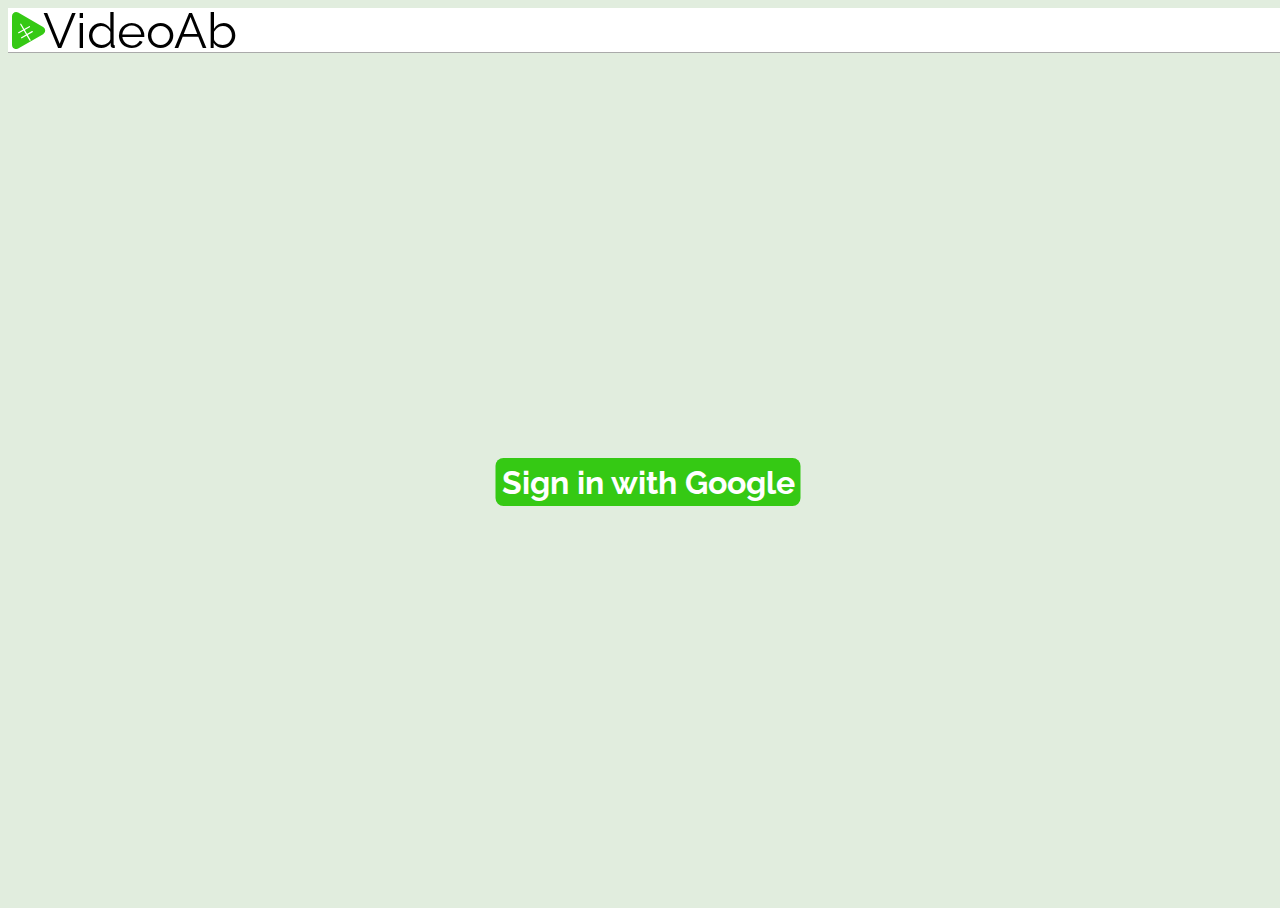
==== app/index.html @ c10a10b9 "Moved application files to /app folder" ====
<!DOCTYPE html>
<html>

<head>
    <title>VideoAb</title>
    <link rel="stylesheet" href="https://meyerweb.com/eric/tools/css/reset/reset.css">
    <link rel="stylesheet" href="app.css">
    <link rel="stylesheet" href="/styles/shared.css">
    <link rel="icon" href="/favicon.svg">
    <!--Google Fonts-->
    <link rel="preconnect" href="https://fonts.googleapis.com">
    <link rel="preconnect" href="https://fonts.gstatic.com" crossorigin>
    <link href="https://fonts.googleapis.com/css2?family=Raleway&family=Lora&family=Roboto:wght@500&display=swap" rel="stylesheet">
</head>

<body>
    <header><img id="logo" height="100%" src="/logo.svg"></header>
    <!--Show for new users or users who have elected to not allow cookies.-->
    <div id="google-auth" class="autocenter">
        <button class="autocenter big-button" onclick="getGoogleOauthToken()">Sign in with Google</button>
        
        <div id="google-signin-button" ></div>
    </div>

    <!--Once the user is logged in, show the actual app.-->
    <div id="app" style="display: none;">
        <div id="video-panel" class="app-panel" onscroll="infiniteScrollHandler()">
            <h2>Videos</h2>
            <div id="video-list">
                <!--This element is populated by Javascript.-->
                <div id="loading-box" class="videolistitem">
                    <img src="/loadingwheel.svg"
                        style="position: absolute; left: 50%; top: 50%; transform: translate(-50%, -50%);">
                </div>
            </div>
        </div>
        <div id="controlpanel" class="app-panel">
            <h2>AB Testing Configuration</h2>
            <div id="generalcontrol" class="settingspanel">
                <h3>General Settings</h3>
                <h4>Properties to AB Test:</h4>
                Titles: <input type="checkbox" name="Titles" id="titleCheckbox" checked><br>
                Thumbnails: <input type="checkbox" name="Thumbnails" id="thumbnailCheckbox"><br>
                <h4>AB Testing Settings</h4>
                Time between swaps: <input type="number" name="Swap Time" id="swapInterval" min="1" value="10">
                minutes<br>
                <p>When both titles and thumbnails are being AB tested, would
                    you like to link them?</p>
                <p>When this is selected, title 1 and thumbnail 1 will be treated
                    as one configuration, and will only be tested together. When this is
                    unselected, every combination of title and thumbnail will be tried.</p>
                <input type="checkbox" name="Link Properties" id="linkProperties" checked><br>
            </div>
            <div id="titlecontrol" class="settingspanel">
                <h3>Title Settings</h3>
                Note: These settings will be ignored if you've selected not to AB test titles.<br>
                <div id="title-inputs">
                    <span>Title 1: </span><input type="text" id="title1" maxlength="100"><br>
                    <span>Title 2: </span><input type="text" id="title2" maxlength="100"><br>
                </div>
                <button id="add-title" class="small-button" onclick="addTitle()">+</button>
                <button id="remove-title" class="small-button" onclick="removeTitle()">-</button>
            </div>
            <div id="thumbnailcontrol" class="settingspanel">
                <h3>Thumbnail Settings</h3>
                Note: These settings will be ignored if you've selected not to AB test thumbnails.<br>
                <div id="thumbnail-inputs">
                    <span>Thumbnail 1: </span><input type="file" accept="image/jpeg,image/png" id="thumbnail1"><br>
                    <span>Thumbnail 2: </span><input type="file" accept="image/jpeg,image/png" id="thumbnail2"><br>
                </div>
                <button id="add-thumbnail" class="small-button" onclick="addThumbnail()">+</button>
                <button id="remove-thumbnail" class="small-button" onclick="removeThumbnail()">-</button>
            </div>

            <div class="settingspanel">
                <button onclick="runABTest()" class="big-button">Begin AB Test</button>
            </div>
        </div>
        <!-- TODO: Implement a preview of what the video will look like on YouTube with all the thumbnail/title combinations.-->
        <div id="preview-panel" class="app-panel">
            <h2>Preview</h2>
            <div id="preview-list">
                <!--This element is populated by script.-->
            </div>
        </div>
    </div>

    <!--Scripts are loaded last.-->
    <script src="https://apis.google.com/js/api.js"></script>
    <script src="https://accounts.google.com/gsi/client" async defer></script>
    <script src="youtubePlugin.js"></script>
    <script src="videoab.js"></script>
</body>

</html>
---- app/app.css ----
html,
body {
    position: absolute;
    left: 0;
    top: 0;
    width: 100vw;
    height: 100vh;
    overflow-x: hidden;
    overflow-y: hidden;
    background-color: var(--bg-color);
}

p,
ul {
    margin-top: 0.5em;
    margin-bottom: 0.5em;
}

em {
    font-style: italic;
}

ul {
    list-style-type: disc;
    list-style-position: inside;
    text-indent: 2em;
}

.autocenter {
    position: absolute;
    top: 50%;
    left: 50%;
    transform: translate(-50%, -50%);
}

h1, h2, h3, h4, h5, h6
{
    font-weight: bold;
    font-family: 'Raleway';
}

h1 {
    font-size: 3rem;
    text-align: center;
}

h2 {
    font-size: 2rem;
}

h3 {
    font-family: "Roboto", "Arial", sans-serif;
}

header {
    height: 5vh;
    width: 100vw;
    border-bottom: 0.1rem solid var(--border-color);
    background-color: white;
}

#logo {
    margin: 0.25rem;
    height: calc(5vh - 0.5rem);
}

#google-auth {
    width: 30vw;
    height: 50vh;
}

#app {
    display: grid;
    grid-template-columns: 1fr 2fr;
    grid-template-rows: 1fr 1fr;
    gap: 1rem;
    padding: 1rem;
    height: 95vh;
}

.app-panel {
    background-color: white;
    border: 0.1rem solid var(--border-color);
    border-radius: 0.5rem;
}

#video-panel {
    height: 100%;
    overflow: hidden;
    grid-column: 1;
    grid-row: 1 / span 2;
}

#video-list {
    height: 100%;
    overflow-y: scroll;
}

.videolistitem {
    height: 9rem;
    overflow: hidden;
}

.videolistitem img {
    width: 16rem;
    height: 9rem;
    float: left;
}

.videolistitem div {
    float: left;
    padding: 1em;
    width: calc(100% - 16rem - 2rem);
}

.videolistitem div h3 {
    font-size: 1.5rem;
    font-weight: bold;
    white-space: nowrap;
    text-overflow: ellipsis;
    overflow: hidden;
}

.videolistitemlink {
    display: block;
    background-image: url("/icons/iconmonstr-link-2.svg");
    background-size: contain;
    width: 1rem;
    height: 1rem;
}

#controlpanel {
    grid-column: 2;
    grid-row: 1;
}

.settingspanel {
    width: calc(100% / 3);
    float: left;
    padding: 1rem;
}

#preview-panel {
    grid-column: 2;
    grid-row: 2;
}

#preview-list {
    width: 100%;
    height: 80%;
    padding-left: 4%;
}

.preview {
    width: 16%;
    margin-right: 4%;
    float: left;
}

.preview-thumbnail {
    width: 100%;
    aspect-ratio: 16 / 9;
    border-radius: 12px;
}

.preview-title {
    font-family: "Roboto","Arial",sans-serif;
    font-size: 14px;
    line-height: 28px;
    font-weight: 500;
    overflow: hidden;
    display: block;
    max-height: 56px;
    -webkit-line-clamp: 2;
    display: box;
    -webkit-box-orient: vertical;
    text-overflow: ellipsis;
    white-space: normal;
}
---- styles/shared.css ----
* {
    position: relative;
    box-sizing: border-box;
    --border-color: #AAA;
    --brand-color: #35c914;
    --bg-color: #e1edde;
    max-width: 100vw;
}

html, body {
    width: 100vw;
    height: 100vh;
    overflow-x: hidden;
}

.autocenter {
    position: absolute;
    top: 50%;
    left: 50%;
    transform: translate(-50%, -50%);
}

header {
    height: 5vh;
    width: 100vw;
    background-color: white;
}

#logo {
    margin: 0.25rem;
    height: calc(5vh - 0.5rem);
}

button {
    background-color: var(--brand-color);
    color: white;
    border-radius: 0.5rem;
    border: 0;
    font-family: "Raleway", sans-serif;
    font-weight: bold;
}

.small-button {
    width: 2rem;
    height: 2rem;
    font-size: 1.5rem;
}

.big-button {
    min-width: 9rem;
    height: 3rem;
    font-size: 2rem;
    position: relative;
    left: 50%;
    transform: translateX(-50%);
}
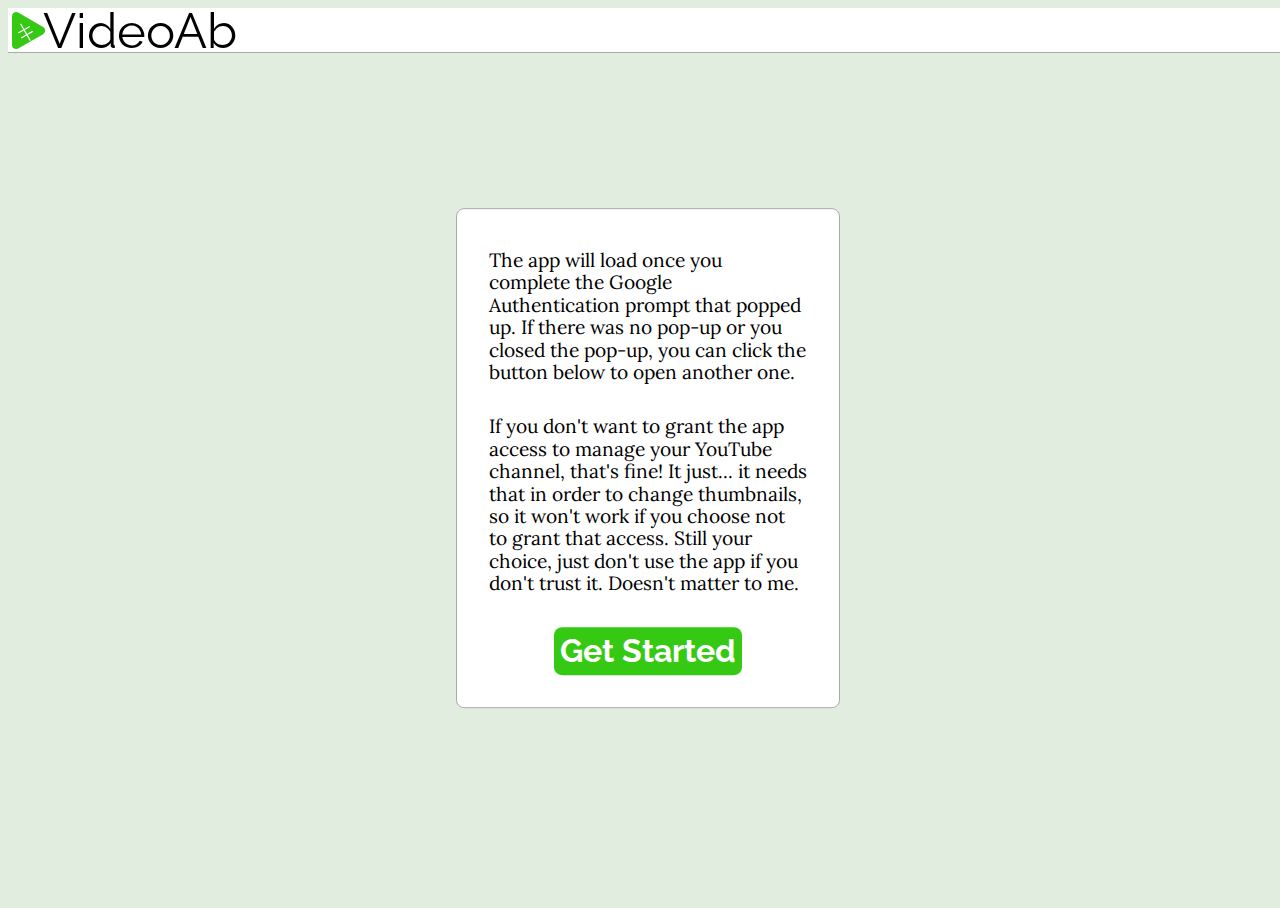
==== commit 4a3c0f67: "Changed authentication to be semi-automatic" ====
--- a/app/index.html
+++ b/app/index.html
@@ -10,16 +10,22 @@
     <!--Google Fonts-->
     <link rel="preconnect" href="https://fonts.googleapis.com">
     <link rel="preconnect" href="https://fonts.gstatic.com" crossorigin>
-    <link href="https://fonts.googleapis.com/css2?family=Raleway&family=Lora&family=Roboto:wght@500&display=swap" rel="stylesheet">
+    <link href="https://fonts.googleapis.com/css2?family=Raleway&family=Lora&family=Roboto:wght@500&display=swap"
+        rel="stylesheet">
 </head>
 
-<body>
+<body onload="getGoogleOauthToken()">
     <header><img id="logo" height="100%" src="/logo.svg"></header>
-    <!--Show for new users or users who have elected to not allow cookies.-->
-    <div id="google-auth" class="autocenter">
-        <button class="autocenter big-button" onclick="getGoogleOauthToken()">Sign in with Google</button>
-        
-        <div id="google-signin-button" ></div>
+    <!--Show before authentication-->
+    <div id="google-auth" class="autocenter app-panel">
+        <p>The app will load once you complete the Google Authentication prompt that popped up. If there was no pop-up
+            or you closed the pop-up, you can click the button below to open another one.</p>
+
+        <p>If you don't want to grant the app access to manage your YouTube channel, that's fine! It just... it needs
+            that in order to change thumbnails, so it won't work if you choose not to grant that access. Still your
+            choice, just don't use the app if you don't trust it. Doesn't matter to me.</p>
+
+        <button class="big-button" onclick="getGoogleOauthToken()">Get Started</button>
     </div>
 
     <!--Once the user is logged in, show the actual app.-->
--- a/app/app.css
+++ b/app/app.css
@@ -12,8 +12,8 @@
 
 p,
 ul {
-    margin-top: 0.5em;
-    margin-bottom: 0.5em;
+    margin-top: 0.5rem;
+    margin-bottom: 0.5rem;
 }
 
 em {
@@ -56,7 +56,7 @@
     height: 5vh;
     width: 100vw;
     border-bottom: 0.1rem solid var(--border-color);
-    background-color: white;
+    background-color: #fff;
 }
 
 #logo {
@@ -66,7 +66,7 @@
 
 #google-auth {
     width: 30vw;
-    height: 50vh;
+    padding: 2rem;
 }
 
 #app {
@@ -79,7 +79,7 @@
 }
 
 .app-panel {
-    background-color: white;
+    background-color: #fff;
     border: 0.1rem solid var(--border-color);
     border-radius: 0.5rem;
 }
@@ -109,14 +109,14 @@
 
 .videolistitem div {
     float: left;
-    padding: 1em;
+    padding: 1rem;
     width: calc(100% - 16rem - 2rem);
 }
 
 .videolistitem div h3 {
     font-size: 1.5rem;
     font-weight: bold;
-    white-space: nowrap;
+    #fff-space: nowrap;
     text-overflow: ellipsis;
     overflow: hidden;
 }
@@ -175,5 +175,5 @@
     display: box;
     -webkit-box-orient: vertical;
     text-overflow: ellipsis;
-    white-space: normal;
+    #fff-space: normal;
 }--- a/styles/shared.css
+++ b/styles/shared.css
@@ -53,4 +53,11 @@
     position: relative;
     left: 50%;
     transform: translateX(-50%);
+}
+
+p {
+    font-size: 1.2rem;
+    padding-bottom: 1.5rem;
+    font-family: "Lora", "Times New Roman", serif;
+    line-height: 1.4rem;
 }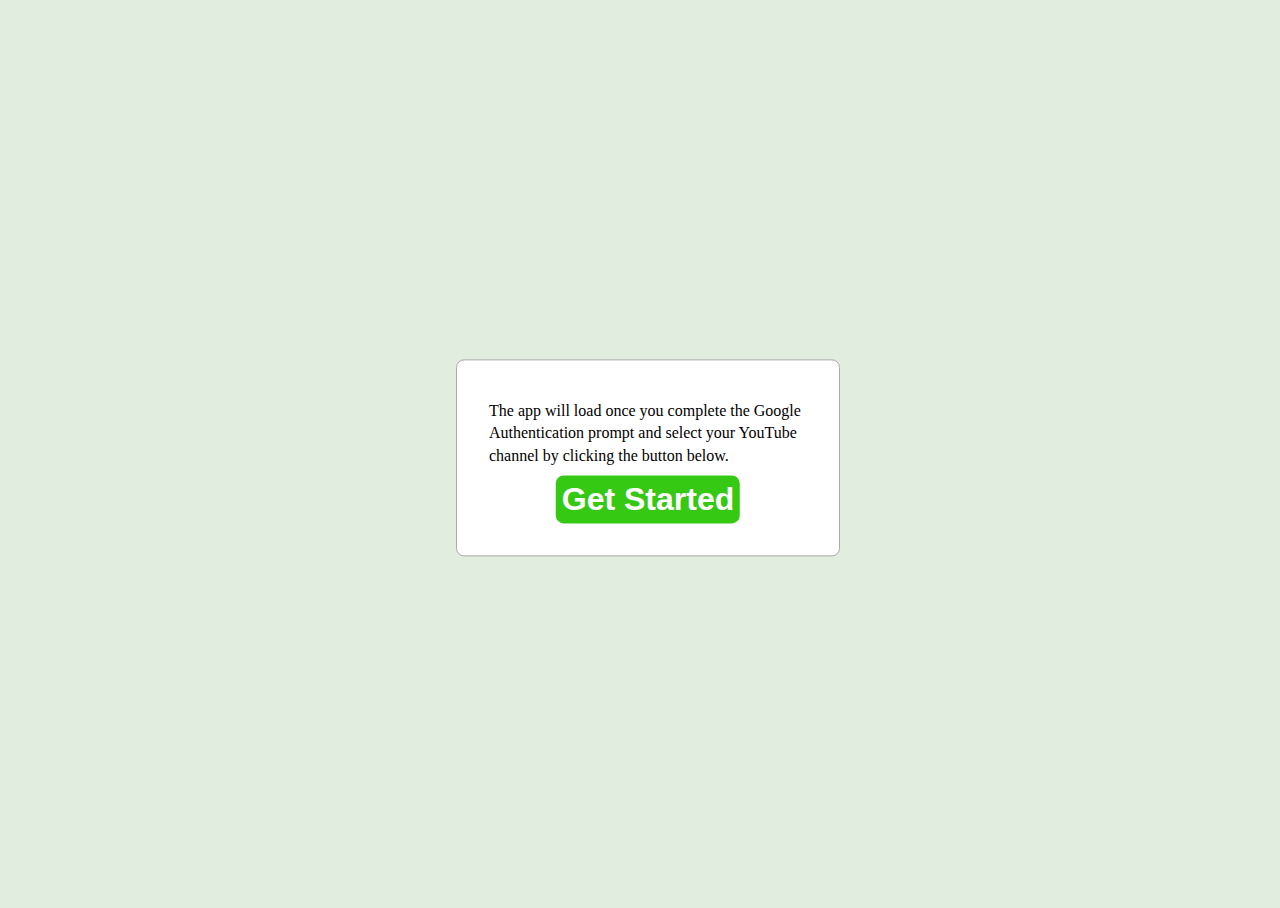
==== commit d8468a3a: "Migrated changes from public repository" ====
--- a/app/index.html
+++ b/app/index.html
@@ -1,101 +1,88 @@
 <!DOCTYPE html>
-<html>
+<html lang="en-us">
+    <head>
+        <title>VideoAb</title>
+        <link rel="stylesheet" href="https://meyerweb.com/eric/tools/css/reset/reset.css">
+        <link rel="stylesheet" href="app.css">
+    </head>
+    <body>
+        <!--Show before authentication-->
+        <div id="google-auth" class="autocenter app-panel">
+            <p>The app will load once you complete the Google Authentication prompt and select your
+                YouTube channel by clicking the button below.</p>
+            <button class="big-button" onclick="getGoogleOauthToken()">Get Started</button>
+        </div>
 
-<head>
-    <title>VideoAb</title>
-    <link rel="stylesheet" href="https://meyerweb.com/eric/tools/css/reset/reset.css">
-    <link rel="stylesheet" href="app.css">
-    <link rel="stylesheet" href="/styles/shared.css">
-    <link rel="icon" href="/favicon.svg">
-    <!--Google Fonts-->
-    <link rel="preconnect" href="https://fonts.googleapis.com">
-    <link rel="preconnect" href="https://fonts.gstatic.com" crossorigin>
-    <link href="https://fonts.googleapis.com/css2?family=Raleway&family=Lora&family=Roboto:wght@500&display=swap"
-        rel="stylesheet">
-</head>
+        <!--Once the user is logged in, show the actual app.-->
+        <div id="app" style="display: none;">
+            <div id="video-panel" class="app-panel" onscroll="videoAb.ui.infiniteScrollHandler()">
+                <h2>Videos</h2>
+                <div id="video-list">
+                    <!--This element is populated by Javascript.-->
+                    <div id="loading-box" class="videolistitem">
+                        <img src="/loadingwheel.svg"
+                            style="position: absolute; left: 50%; top: 50%; transform: translate(-50%, -50%);"
+                            alt="A spinning circle">
+                    </div>
+                </div>
+            </div>
+            <div id="controlpanel" class="app-panel">
+                <h2>AB Testing Configuration</h2>
+                <div id="settings">
+                    <div id="generalcontrol" class="settingspanel">
+                        <h3>General Settings</h3>
+                        <h4>Properties to AB Test:</h4>
+                        Titles: <input type="checkbox" name="Titles" id="titleCheckbox" checked><br>
+                        Thumbnails: <input type="checkbox" name="Thumbnails" id="thumbnailCheckbox"><br>
+                        <h4>AB Testing Settings</h4>
+                        Time between swaps: <input type="number" name="Swap Time" id="swapInterval" min="1" value="10">
+                        minutes<br>
+                        <p>When both titles and thumbnails are being AB tested, would
+                            you like to link them? <input type="checkbox" name="Link Properties" id="linkProperties" checked></p>
+                        <p>When this is selected, title 1 and thumbnail 1 will be treated
+                            as one configuration, and will only be tested together. When this is
+                            unselected, every combination of title and thumbnail will be tried.</p>
+                    </div>
+                    <div id="titlecontrol" class="settingspanel">
+                        <h3>Titles</h3>
+                        <p>Note: These will be ignored if you've selected not to AB test titles.</p>
+                        <div id="title-inputs">
+                            <label>Title 1: </label><input type="text" maxlength="100"><br>
+                            <label>Title 2: </label><input type="text" maxlength="100"><br>
+                        </div>
+                        <button id="add-title" class="small-button" onclick="videoAb.ui.addTitle()">+</button>
+                        <button id="remove-title" class="small-button" onclick="videoAb.ui.removeTitle()">-</button>
+                    </div>
+                    <div id="thumbnailcontrol" class="settingspanel">
+                        <h3>Thumbnails</h3>
+                        <p>Note: These will be ignored if you've selected not to AB test thumbnails.</p>
+                        <div id="thumbnail-inputs">
+                            <label>Thumbnail 1: </label><input type="file" accept="image/jpeg,image/png"><br>
+                            <label>Thumbnail 2: </label><input type="file" accept="image/jpeg,image/png"><br>
+                        </div>
+                        <button id="add-thumbnail" class="small-button" onclick="videoAb.ui.addThumbnail()">+</button>
+                        <button id="remove-thumbnail" class="small-button" onclick="videoAb.ui.removeThumbnail()">-</button>
+                    </div>
+                </div>
+                <button onclick="videoAb.test.run()" class="big-button">Begin AB Test</button>
+            </div>
 
-<body onload="getGoogleOauthToken()">
-    <header><img id="logo" height="100%" src="/logo.svg"></header>
-    <!--Show before authentication-->
-    <div id="google-auth" class="autocenter app-panel">
-        <p>The app will load once you complete the Google Authentication prompt that popped up. If there was no pop-up
-            or you closed the pop-up, you can click the button below to open another one.</p>
-
-        <p>If you don't want to grant the app access to manage your YouTube channel, that's fine! It just... it needs
-            that in order to change thumbnails, so it won't work if you choose not to grant that access. Still your
-            choice, just don't use the app if you don't trust it. Doesn't matter to me.</p>
-
-        <button class="big-button" onclick="getGoogleOauthToken()">Get Started</button>
-    </div>
-
-    <!--Once the user is logged in, show the actual app.-->
-    <div id="app" style="display: none;">
-        <div id="video-panel" class="app-panel" onscroll="infiniteScrollHandler()">
-            <h2>Videos</h2>
-            <div id="video-list">
-                <!--This element is populated by Javascript.-->
-                <div id="loading-box" class="videolistitem">
-                    <img src="/loadingwheel.svg"
-                        style="position: absolute; left: 50%; top: 50%; transform: translate(-50%, -50%);">
+            <div id="progress-bar-marquee" style="display: none;">
+                <div id="progress-bar-container" class="app-panel autocenter">
+                    <h2>Test Progress</h2>
+                    <p id="progress-text"></p>
+                    <div id="progress-bar-back" class="autocenter">
+                        <div id="progress-bar"></div>
+                    </div>
                 </div>
             </div>
         </div>
-        <div id="controlpanel" class="app-panel">
-            <h2>AB Testing Configuration</h2>
-            <div id="generalcontrol" class="settingspanel">
-                <h3>General Settings</h3>
-                <h4>Properties to AB Test:</h4>
-                Titles: <input type="checkbox" name="Titles" id="titleCheckbox" checked><br>
-                Thumbnails: <input type="checkbox" name="Thumbnails" id="thumbnailCheckbox"><br>
-                <h4>AB Testing Settings</h4>
-                Time between swaps: <input type="number" name="Swap Time" id="swapInterval" min="1" value="10">
-                minutes<br>
-                <p>When both titles and thumbnails are being AB tested, would
-                    you like to link them?</p>
-                <p>When this is selected, title 1 and thumbnail 1 will be treated
-                    as one configuration, and will only be tested together. When this is
-                    unselected, every combination of title and thumbnail will be tried.</p>
-                <input type="checkbox" name="Link Properties" id="linkProperties" checked><br>
-            </div>
-            <div id="titlecontrol" class="settingspanel">
-                <h3>Title Settings</h3>
-                Note: These settings will be ignored if you've selected not to AB test titles.<br>
-                <div id="title-inputs">
-                    <span>Title 1: </span><input type="text" id="title1" maxlength="100"><br>
-                    <span>Title 2: </span><input type="text" id="title2" maxlength="100"><br>
-                </div>
-                <button id="add-title" class="small-button" onclick="addTitle()">+</button>
-                <button id="remove-title" class="small-button" onclick="removeTitle()">-</button>
-            </div>
-            <div id="thumbnailcontrol" class="settingspanel">
-                <h3>Thumbnail Settings</h3>
-                Note: These settings will be ignored if you've selected not to AB test thumbnails.<br>
-                <div id="thumbnail-inputs">
-                    <span>Thumbnail 1: </span><input type="file" accept="image/jpeg,image/png" id="thumbnail1"><br>
-                    <span>Thumbnail 2: </span><input type="file" accept="image/jpeg,image/png" id="thumbnail2"><br>
-                </div>
-                <button id="add-thumbnail" class="small-button" onclick="addThumbnail()">+</button>
-                <button id="remove-thumbnail" class="small-button" onclick="removeThumbnail()">-</button>
-            </div>
 
-            <div class="settingspanel">
-                <button onclick="runABTest()" class="big-button">Begin AB Test</button>
-            </div>
-        </div>
-        <!-- TODO: Implement a preview of what the video will look like on YouTube with all the thumbnail/title combinations.-->
-        <div id="preview-panel" class="app-panel">
-            <h2>Preview</h2>
-            <div id="preview-list">
-                <!--This element is populated by script.-->
-            </div>
-        </div>
-    </div>
-
-    <!--Scripts are loaded last.-->
-    <script src="https://apis.google.com/js/api.js"></script>
-    <script src="https://accounts.google.com/gsi/client" async defer></script>
-    <script src="youtubePlugin.js"></script>
-    <script src="videoab.js"></script>
-</body>
-
+        <!--Scripts are loaded last.-->
+        <script src="https://apis.google.com/js/api.js"></script>
+        <script src="https://accounts.google.com/gsi/client" async defer></script>
+        <script src="videoab-setup.js"></script>
+        <script src="videoab-backend.js"></script>
+        <script src="videoab-ui.js"></script>
+    </body>
 </html>--- a/app/app.css
+++ b/app/app.css
@@ -1,3 +1,12 @@
+* {
+    position: relative;
+    box-sizing: border-box;
+    --border-color: #AAA;
+    --brand-color: #35c914;
+    --bg-color: #e1edde;
+    max-width: 100vw;
+}
+
 html,
 body {
     position: absolute;
@@ -8,12 +17,14 @@
     overflow-x: hidden;
     overflow-y: hidden;
     background-color: var(--bg-color);
+    font-family: serif;
 }
 
 p,
 ul {
     margin-top: 0.5rem;
     margin-bottom: 0.5rem;
+    line-height: 1.4rem;
 }
 
 em {
@@ -36,32 +47,40 @@
 h1, h2, h3, h4, h5, h6
 {
     font-weight: bold;
-    font-family: 'Raleway';
-}
-
-h1 {
-    font-size: 3rem;
-    text-align: center;
+    font-family: sans-serif;
 }
 
 h2 {
     font-size: 2rem;
+    text-align: center;
 }
 
 h3 {
-    font-family: "Roboto", "Arial", sans-serif;
-}
-
-header {
-    height: 5vh;
-    width: 100vw;
-    border-bottom: 0.1rem solid var(--border-color);
-    background-color: #fff;
-}
-
-#logo {
-    margin: 0.25rem;
-    height: calc(5vh - 0.5rem);
+    margin-bottom: 0.5rem;
+}
+
+button {
+    background-color: var(--brand-color);
+    color: white;
+    border-radius: 0.5rem;
+    border: 0;
+    font-family: sans-serif;
+    font-weight: bold;
+}
+
+.small-button {
+    width: 2rem;
+    height: 2rem;
+    font-size: 1.5rem;
+}
+
+.big-button {
+    min-width: 9rem;
+    height: 3rem;
+    font-size: 2rem;
+    position: relative;
+    left: 50%;
+    transform: translateX(-50%);
 }
 
 #google-auth {
@@ -72,23 +91,23 @@
 #app {
     display: grid;
     grid-template-columns: 1fr 2fr;
-    grid-template-rows: 1fr 1fr;
+    grid-template-rows: 1fr;
     gap: 1rem;
     padding: 1rem;
-    height: 95vh;
+    height: 100vh;
 }
 
 .app-panel {
     background-color: #fff;
     border: 0.1rem solid var(--border-color);
     border-radius: 0.5rem;
+    padding: 1rem 0;
 }
 
 #video-panel {
     height: 100%;
     overflow: hidden;
     grid-column: 1;
-    grid-row: 1 / span 2;
 }
 
 #video-list {
@@ -116,7 +135,7 @@
 .videolistitem div h3 {
     font-size: 1.5rem;
     font-weight: bold;
-    #fff-space: nowrap;
+    white-space: nowrap;
     text-overflow: ellipsis;
     overflow: hidden;
 }
@@ -131,49 +150,52 @@
 
 #controlpanel {
     grid-column: 2;
-    grid-row: 1;
+}
+
+#settings {
+    display: flex;
 }
 
 .settingspanel {
     width: calc(100% / 3);
-    float: left;
     padding: 1rem;
 }
 
-#preview-panel {
-    grid-column: 2;
-    grid-row: 2;
-}
-
-#preview-list {
+input[type=text] {
+    width: 60%;
+}
+
+#progress-bar-marquee {
     width: 100%;
-    height: 80%;
-    padding-left: 4%;
-}
-
-.preview {
-    width: 16%;
-    margin-right: 4%;
-    float: left;
-}
-
-.preview-thumbnail {
-    width: 100%;
-    aspect-ratio: 16 / 9;
-    border-radius: 12px;
-}
-
-.preview-title {
-    font-family: "Roboto","Arial",sans-serif;
-    font-size: 14px;
-    line-height: 28px;
-    font-weight: 500;
-    overflow: hidden;
-    display: block;
-    max-height: 56px;
-    -webkit-line-clamp: 2;
-    display: box;
-    -webkit-box-orient: vertical;
-    text-overflow: ellipsis;
-    #fff-space: normal;
+    height: 100%;
+    position: absolute;
+    left: 0;
+    top: 0;
+    background-color: rgba(72, 72, 72, 0.5);
+}
+
+#progress-bar-container {
+    width: 33vw;
+    height: 20vh;
+    position: absolute;
+}
+
+#progress-text {
+    text-align: center;
+}
+
+#progress-bar-back {
+    width: 80%;
+    height: 1.5rem;
+    border-radius: 0.75rem;
+    background-color: var(--bg-color);
+    overflow: hidden;
+}
+
+#progress-bar {
+    position: absolute;
+    left: 0;
+    width: 0;
+    height: 100%;
+    background-color: var(--brand-color);
 }